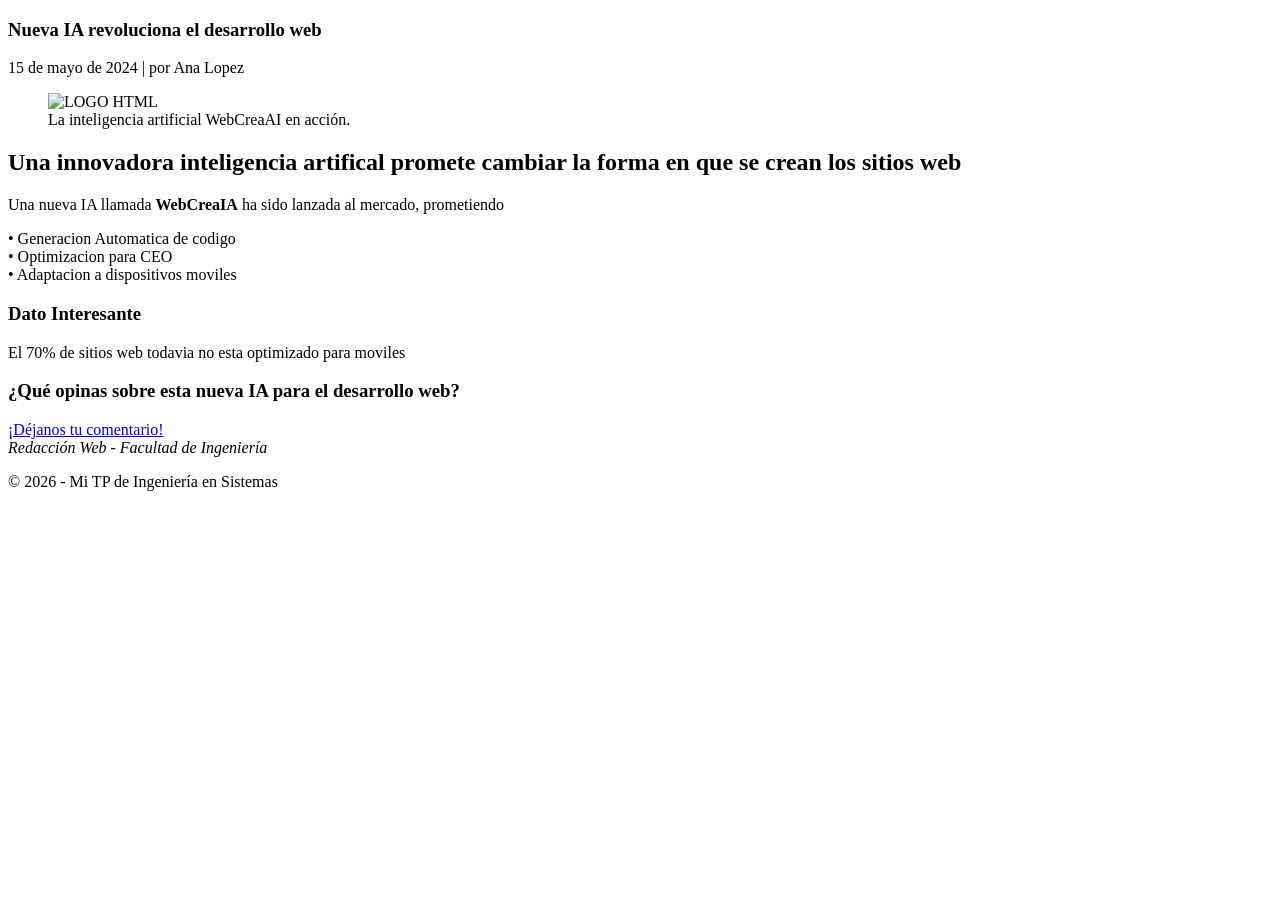
==== PrimerTrabajo.HTML @ 1abf454e "commit 1" ====
<!DOCTYPE html>
<html lang="en">
<head>
    <meta charset="UTF-8">
    <meta name="viewport" content="width=device-width, initial-scale=1.0">
    <title>NoticiaHTML - FelipeDanni</title>
</head>
<body>
    <main>
        <section>
            <article>
                <header>
                <h1>Nueva IA revoluciona el desarrollo web</h1>
                
                <p>
                    <time datetime="2024-05-15">15 de mayo de 2024</time>
                    | por Ana Lopez
                </p>
                </header>
                <figure>
                    <img src="https://upload.wikimedia.org/wikipedia/commons/6/61/HTML5_logo_and_wordmark.svg" alt="LOGO HTML" width="600">
                    <figcaption>La inteligencia artificial WebCreaAI en acción.</figcaption>
                </figure>


                <h2> Una innovadora inteligencia artifical promete cambiar la forma en que se crean los sitios web</h2>
                <p>Una nueva IA llamada <strong>WebCreaIA</strong> ha sido lanzada al mercado, prometiendo</p>

                <p>
                    • Generacion Automatica de codigo <br>
                    • Optimizacion para CEO           <br>
                    • Adaptacion a dispositivos moviles
                </p>
            </article>
        </section>
        <aside>
            <h3>Dato Interesante</h3>
            <p>El 70% de sitios web todavia no esta optimizado para moviles</p>
        </aside>        
<section>
         <h3>¿Qué opinas sobre esta nueva IA para el desarrollo web?</h3>
         <a href="#">¡Déjanos tu comentario!</a>   
</section>    
 </main>
    <footer>
            <address>Redacción Web - Facultad de Ingeniería</address>
            <p>&copy; 2026 - Mi TP de Ingeniería en Sistemas</p>
</footer>
</body>
</html>
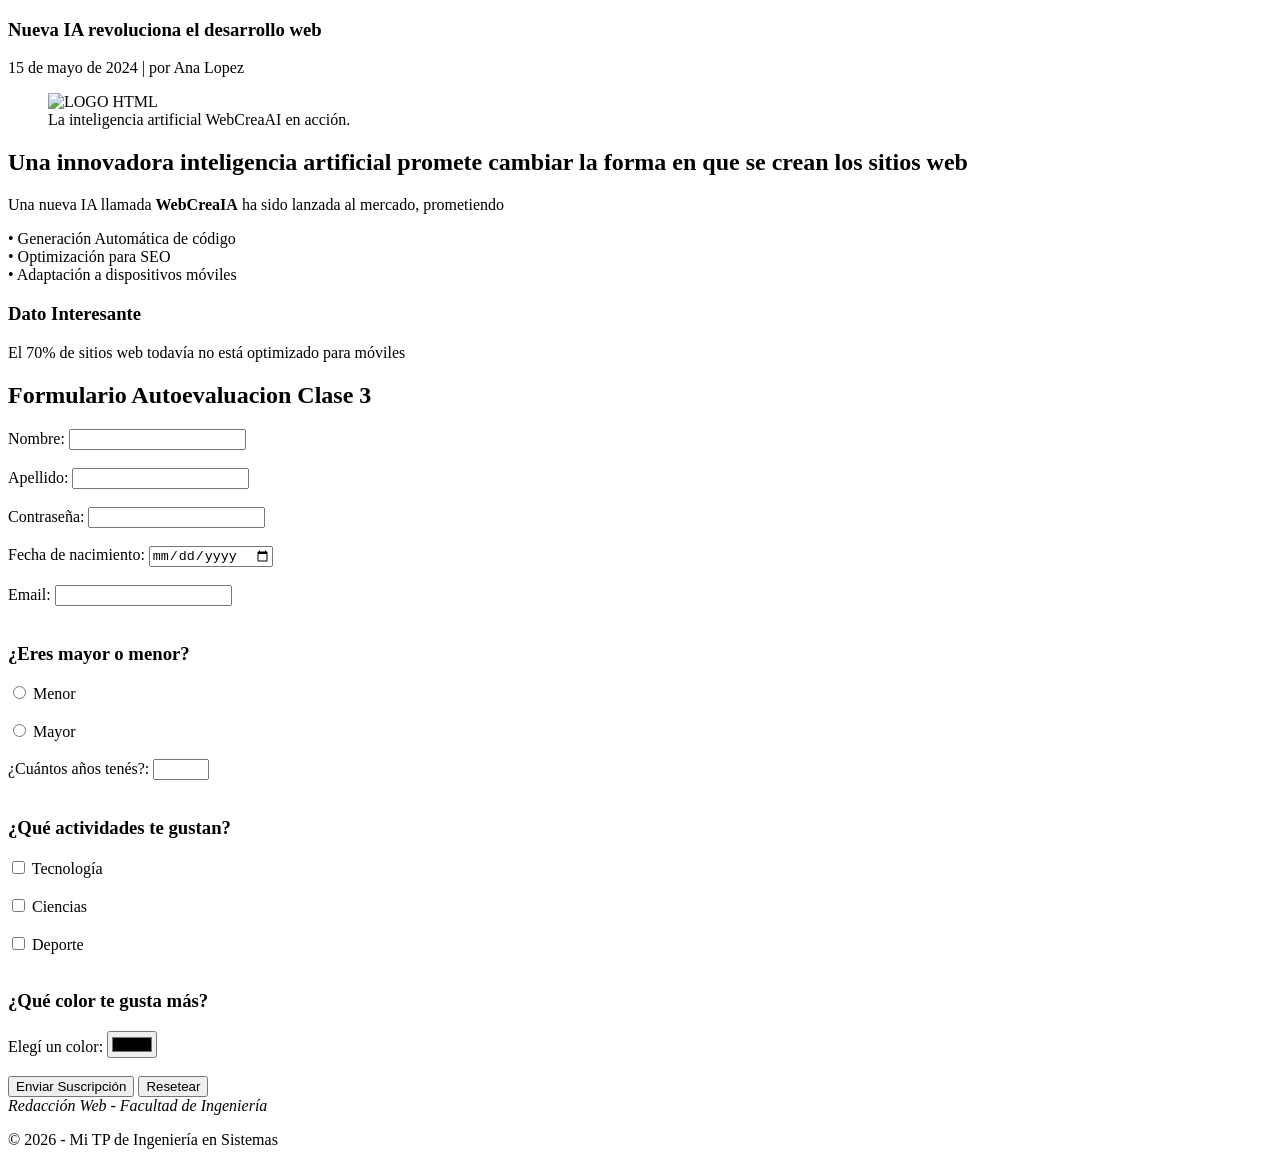
==== commit dbcabe9b: "Autoevaluacion Clase 3 Formulario" ====
--- a/PrimerTrabajo.HTML
+++ b/PrimerTrabajo.HTML
@@ -10,41 +10,99 @@
         <section>
             <article>
                 <header>
-                <h1>Nueva IA revoluciona el desarrollo web</h1>
-                
-                <p>
-                    <time datetime="2024-05-15">15 de mayo de 2024</time>
-                    | por Ana Lopez
-                </p>
+                    <h1>Nueva IA revoluciona el desarrollo web</h1>
+                    <p>
+                        <time datetime="2024-05-15">15 de mayo de 2024</time>
+                        | por Ana Lopez
+                    </p>
                 </header>
                 <figure>
                     <img src="https://upload.wikimedia.org/wikipedia/commons/6/61/HTML5_logo_and_wordmark.svg" alt="LOGO HTML" width="600">
                     <figcaption>La inteligencia artificial WebCreaAI en acción.</figcaption>
                 </figure>
-
-
-                <h2> Una innovadora inteligencia artifical promete cambiar la forma en que se crean los sitios web</h2>
+                <h2>Una innovadora inteligencia artificial promete cambiar la forma en que se crean los sitios web</h2>
                 <p>Una nueva IA llamada <strong>WebCreaIA</strong> ha sido lanzada al mercado, prometiendo</p>
-
                 <p>
-                    • Generacion Automatica de codigo <br>
-                    • Optimizacion para CEO           <br>
-                    • Adaptacion a dispositivos moviles
+                    • Generación Automática de código <br>
+                    • Optimización para SEO <br>
+                    • Adaptación a dispositivos móviles
                 </p>
             </article>
         </section>
         <aside>
             <h3>Dato Interesante</h3>
-            <p>El 70% de sitios web todavia no esta optimizado para moviles</p>
+            <p>El 70% de sitios web todavía no está optimizado para móviles</p>
         </aside>        
-<section>
-         <h3>¿Qué opinas sobre esta nueva IA para el desarrollo web?</h3>
-         <a href="#">¡Déjanos tu comentario!</a>   
-</section>    
- </main>
+
+        <form action="#" method="POST">
+
+          <h2>Formulario Autoevaluacion Clase 3</h2>
+
+            <label for="nombre">Nombre:</label>
+            <input id="nombre" type="text" name="name">
+            
+            <br><br> 
+
+            <label for="apellido">Apellido:</label>
+            <input id="apellido" type="text" name="apellido">
+
+            <br><br>
+
+            <label for="Contraseña">Contraseña:</label>
+            <input id="Contraseña" type="password" name="contraseña">
+
+            <br><br>
+            
+            <label for="fecha">Fecha de nacimiento:</label>
+            <input id="fecha" type="date" name="date">
+            
+            <br><br>
+
+            <label for="email">Email:</label>
+            <input id="email" type="email" name="email">
+
+            <br><br>
+            
+            <h3>¿Eres mayor o menor?</h3>
+            <input id="Menor" type="radio" name="Edad" value="menor">
+            <label for="Menor">Menor</label> 
+            <br><br> 
+            <input id="Mayor" type="radio" name="Edad" value="mayor">
+            <label for="Mayor">Mayor</label> 
+
+            <br><br>
+            
+            <label for="edad_num">¿Cuántos años tenés?:</label>
+            <input type="number" id="edad_num" name="edad" min="1" max="100">
+            
+            <br><br>
+            
+            <h3>¿Qué actividades te gustan?</h3>
+            <input id="Tecnologia" type="checkbox" name="Tecnologia" value="Tecnologia">
+            <label for="Tecnologia"> Tecnología</label> 
+            <br><br> 
+            <input id="Ciencias" type="checkbox" name="Ciencias" value="Ciencias">
+            <label for="Ciencias">Ciencias</label> 
+            <br><br>
+            <input id="Deporte" type="checkbox" name="Deporte" value="Deporte">
+            <label for="Deporte">Deporte</label>
+
+            <br><br>
+ 
+            <h3>¿Qué color te gusta más?</h3>
+            <label for="color_interfaz">Elegí un color:</label>
+            <input id="color_interfaz" type="color" name="color">
+
+            <br><br>
+
+            <button type="submit">Enviar Suscripción</button>
+            <input type="reset" value="Resetear">
+
+        </form>    
+    </main>
     <footer>
-            <address>Redacción Web - Facultad de Ingeniería</address>
-            <p>&copy; 2026 - Mi TP de Ingeniería en Sistemas</p>
-</footer>
+        <address>Redacción Web - Facultad de Ingeniería</address>
+        <p>&copy; 2026 - Mi TP de Ingeniería en Sistemas</p>
+    </footer>
 </body>
 </html>
